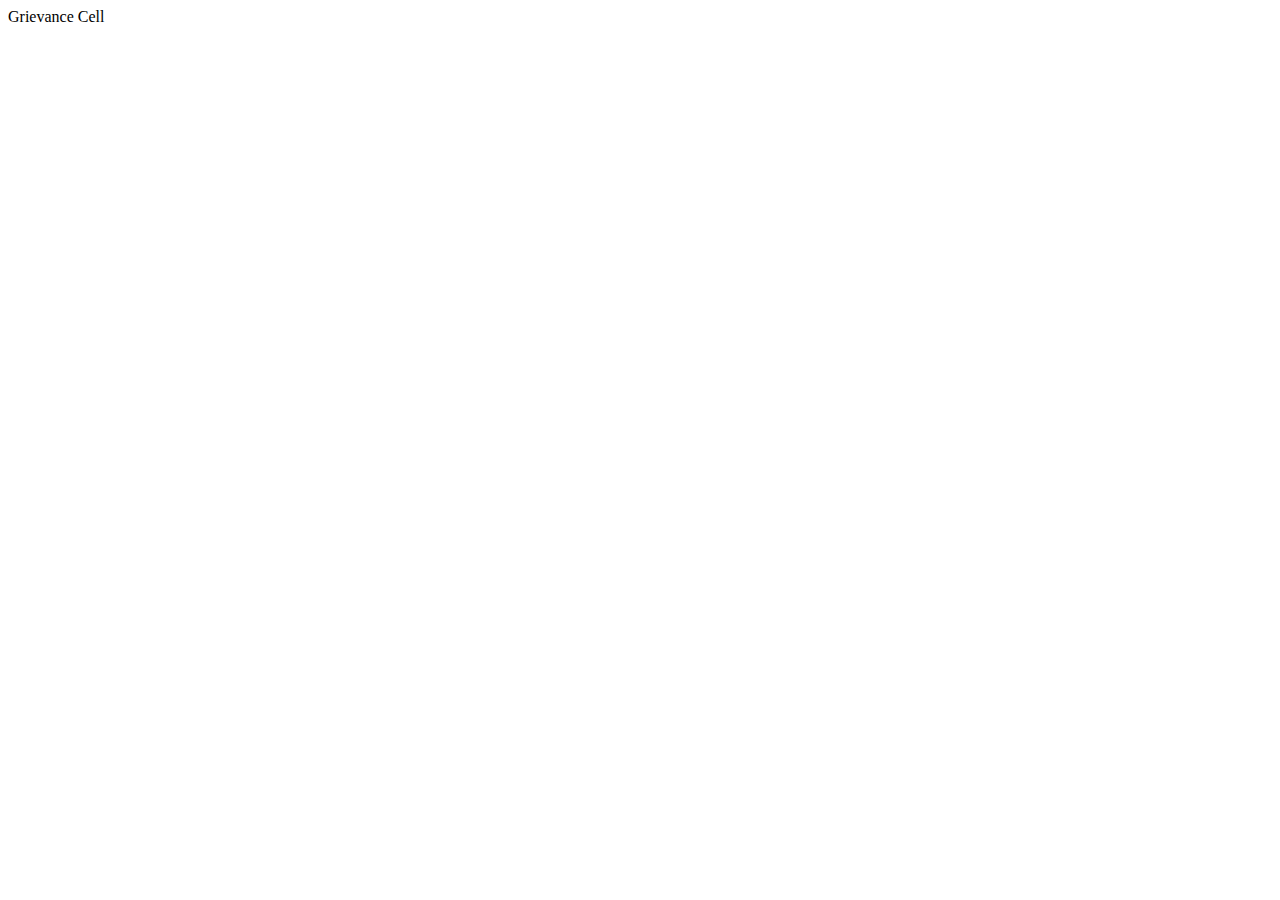
==== blank.html @ f0daf351 "added blank.html" ====
<!DOCTYPE html>
<html lang="en">
<head>
    <!-- Required meta tags -->
    <meta charset="UTF-8">
    <meta http-equiv="X-UA-Compatible" content="IE=edge">
    <meta name="viewport" content="width=device-width, initial-scale=1.0">
    <!--Favicon-->
	<link rel="icon" href="./assets/images/logo.png" type="image/gif" sizes="16x16">
    <!-- Page title -->
	<title>GRIEVIENCECELL</title>
	<!-- Font awesome -->
	<link rel="stylesheet" href="https://cdnjs.cloudflare.com/ajax/libs/font-awesome/5.15.3/css/all.min.css" />
	<!-- Bootstrap CSS -->
	<link href="https://cdn.jsdelivr.net/npm/bootstrap@5.0.2/dist/css/bootstrap.min.css" rel="stylesheet" integrity="sha384-EVSTQN3/azprG1Anm3QDgpJLIm9Nao0Yz1ztcQTwFspd3yD65VohhpuuCOmLASjC" crossorigin="anonymous">
	<!-- Main CSS -->
	<link href="./assets/css/main.css" rel="stylesheet" /> 
</head>
<body>
    <!--header-->
    <nav class="navbar navbar-light bg-success">
        <div class="container-fluid">
          <span class="navbar-brand mb-0 h1">Grievance Cell</span>
        </div>
    </nav>
    <!--header-->
    
    
</body>
</html>
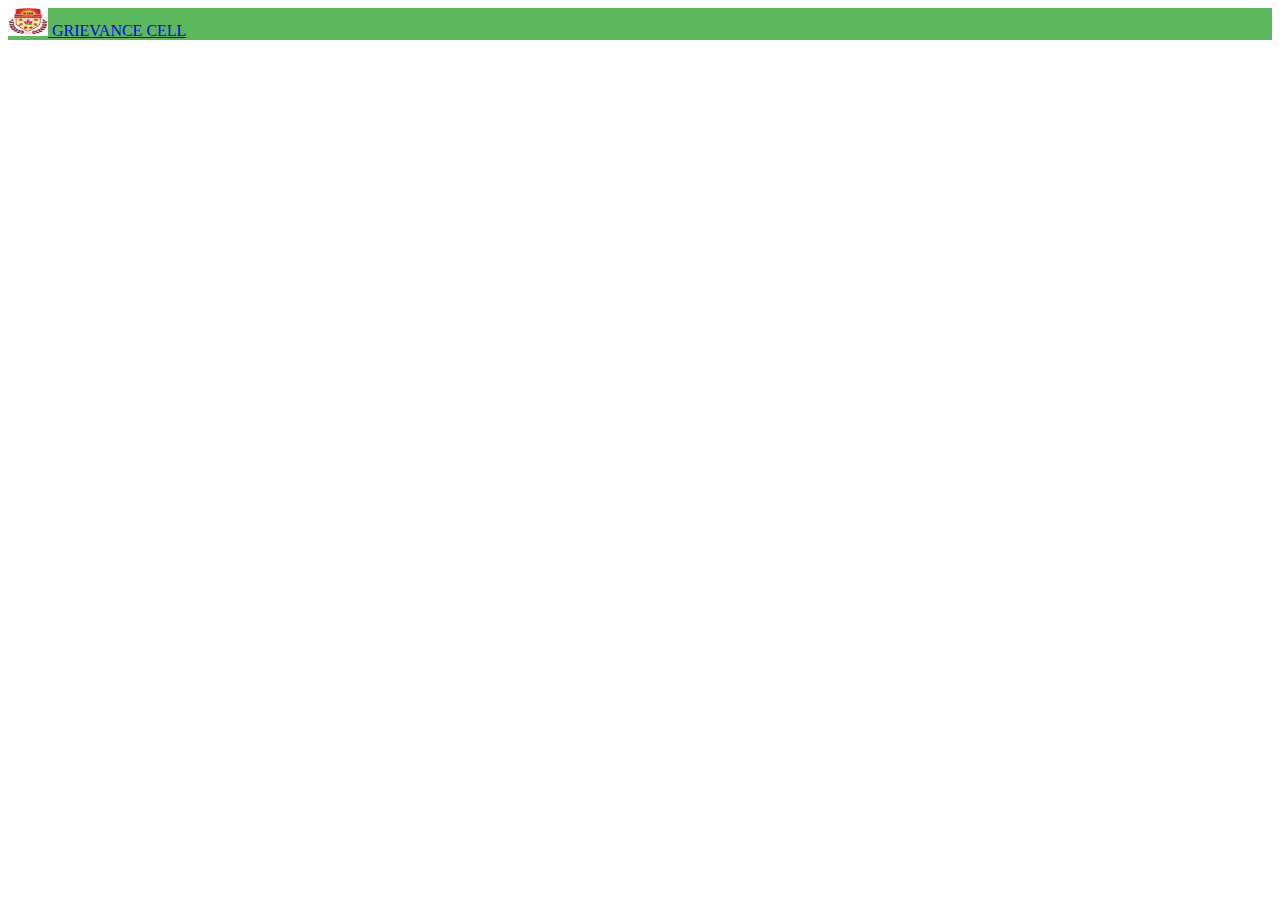
==== commit c11bc229: "added index.html" ====
--- a/blank.html
+++ b/blank.html
@@ -6,9 +6,9 @@
     <meta http-equiv="X-UA-Compatible" content="IE=edge">
     <meta name="viewport" content="width=device-width, initial-scale=1.0">
     <!--Favicon-->
-	<link rel="icon" href="./assets/images/logo.png" type="image/gif" sizes="16x16">
+	<link rel="icon" href="./assets/images/aitamlogo.png" type="image/gif" sizes="16x16">
     <!-- Page title -->
-	<title>GRIEVIENCECELL</title>
+	<title>AITAM - Grievance Cell</title>
 	<!-- Font awesome -->
 	<link rel="stylesheet" href="https://cdnjs.cloudflare.com/ajax/libs/font-awesome/5.15.3/css/all.min.css" />
 	<!-- Bootstrap CSS -->
@@ -18,12 +18,24 @@
 </head>
 <body>
     <!--header-->
-    <nav class="navbar navbar-light bg-success">
+    <nav class="navbar navbar-dark  p-3" style="background-color:#5cb85c">
         <div class="container-fluid">
-          <span class="navbar-brand mb-0 h1">Grievance Cell</span>
+          <a class="navbar-brand" href="#">
+            <img src="./assets/images/aitamlogo.png" alt="" width="40" height="28" class="d-inline-block align-text-top ">
+            <span class="ms-2">GRIEVANCE CELL</span>
+          </a>
         </div>
-    </nav>
+      </nav>
     <!--header-->
+
+    <!-- Footer -->
+	<script src="https://cdn.jsdelivr.net/npm/bootstrap@5.0.2/dist/js/bootstrap.bundle.min.js" integrity="sha384-MrcW6ZMFYlzcLA8Nl+NtUVF0sA7MsXsP1UyJoMp4YLEuNSfAP+JcXn/tWtIaxVXM" crossorigin="anonymous"></script>
+	<script src="https://cdn.jsdelivr.net/npm/@popperjs/core@2.9.2/dist/umd/popper.min.js" integrity="sha384-IQsoLXl5PILFhosVNubq5LC7Qb9DXgDA9i+tQ8Zj3iwWAwPtgFTxbJ8NT4GN1R8p" crossorigin="anonymous"></script>
+	<script src="https://cdn.jsdelivr.net/npm/bootstrap@5.0.2/dist/js/bootstrap.min.js" integrity="sha384-cVKIPhGWiC2Al4u+LWgxfKTRIcfu0JTxR+EQDz/bgldoEyl4H0zUF0QKbrJ0EcQF" crossorigin="anonymous"></script>
+	<script src="https://ajax.googleapis.com/ajax/libs/jquery/3.5.1/jquery.min.js"></script>
+	<script src="./assets/js/script.js"></script>
+	<!-- jQuery Custom Scroller CDN -->
+	<script src="./assets/js/jquery.mCustomScrollbar.concat.min.js"></script>
     
     
 </body>
